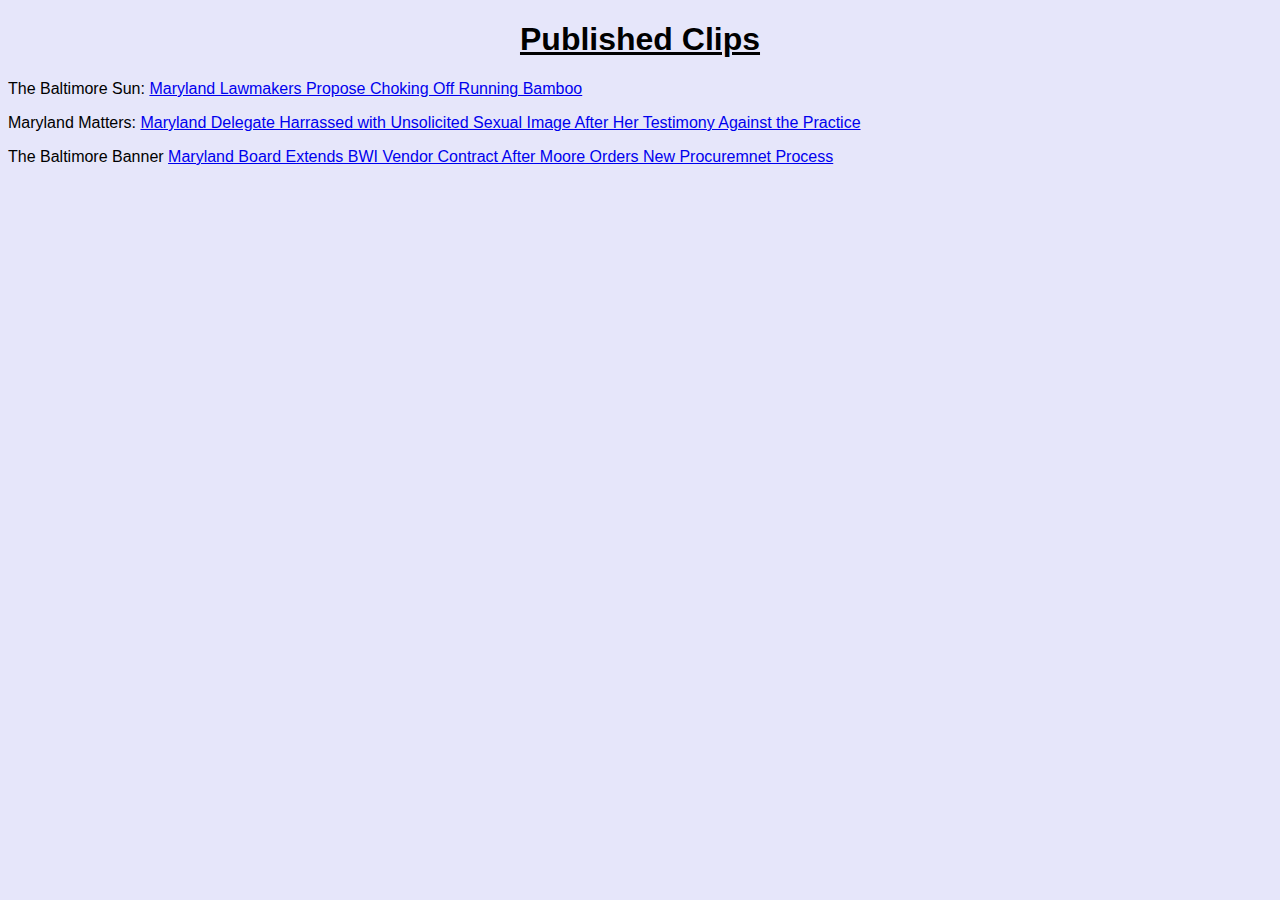
==== clips/index.html @ af97d693 "portfolio progress" ====
<!doctype html>
<html lang="en">

<head>
    <meta charset="utf-8">
    <meta name="viewport" content="width=device-width, initial-scale=1">
    <!-- seo -->
    <title>Taku</title>
    <meta name="description"
        content="Taku is a family/minority owned Taqueria & Mezcaleria serving food deeply rooted in Sinaloan ritual.">
    <!-- fonts -->
    <link rel="preconnect" href="https://fonts.googleapis.com">
    <link rel="preconnect" href="https://fonts.gstatic.com" crossorigin>
    <link href="https://fonts.googleapis.com/css2?family=Orbitron&display=swap" rel="stylesheet">
    <link href="https://fonts.googleapis.com/css2?family=Barlow+Condensed:wght@100;200;400;600&display=swap" rel="stylesheet">

    <!-- css -->
    <link href="https://cdn.jsdelivr.net/npm/bootstrap@5.3.0-alpha1/dist/css/bootstrap.min.css" rel="stylesheet"
        integrity="sha384-GLhlTQ8iRABdZLl6O3oVMWSktQOp6b7In1Zl3/Jr59b6EGGoI1aFkw7cmDA6j6gD" crossorigin="anonymous">
        <link rel="stylesheet" href="css/clips.css">
</head>

<body>

    <div class="containter">
        <header>
            <h1><u>Published Clips</u></h1>
        </header>
<main>
<div class="description">
<div class="row">
    <div class="col-md-4">
    <p>The Baltimore Sun:
        <a href="https://www.baltimoresun.com/maryland/bs-md-law-invasive-bamboo-20230203-mofs3vlxlfgfbptgwwwjvvimie-story.html">Maryland Lawmakers Propose Choking Off Running Bamboo</a>
        </p>

    <p>Maryland Matters:
        <a href="ttps://www.marylandmatters.org/2023/02/20/maryland-delegate-harassed-with-unsolicited-sexual-image-after-her-testimony-against-the-practice/">Maryland Delegate Harrassed with Unsolicited Sexual Image After Her Testimony Against the Practice</a>
    </p>

    <p>The Baltimore Banner
        <a href="https://www.thebaltimorebanner.com/culture/travel/maryland-board-extends-bwi-vendor-contract-after-moore-orders-new-procurement-process-6WG5X7C3KJC77N7SAZDZC3MWSY/">Maryland Board Extends BWI Vendor Contract After Moore Orders New Procuremnet Process </a>
    </p>
       
    </div>

    
    <script src="https://cdn.jsdelivr.net/npm/bootstrap@5.3.0-alpha1/dist/js/bootstrap.bundle.min.js"
        integrity="sha384-w76AqPfDkMBDXo30jS1Sgez6pr3x5MlQ1ZAGC+nuZB+EYdgRZgiwxhTBTkF7CXvN"
        crossorigin="anonymous"></script>
</body>

</html>
---- clips/css/clips.css ----
body{
    color: black;
    background-color: lavender;
    font-family: 'Tan Mon Cherri', sans-serif;
    text-align:left

}

header{
    text-align: center;
}
a:visited{
    color: darkgreen;
    text-decoration: none;
}
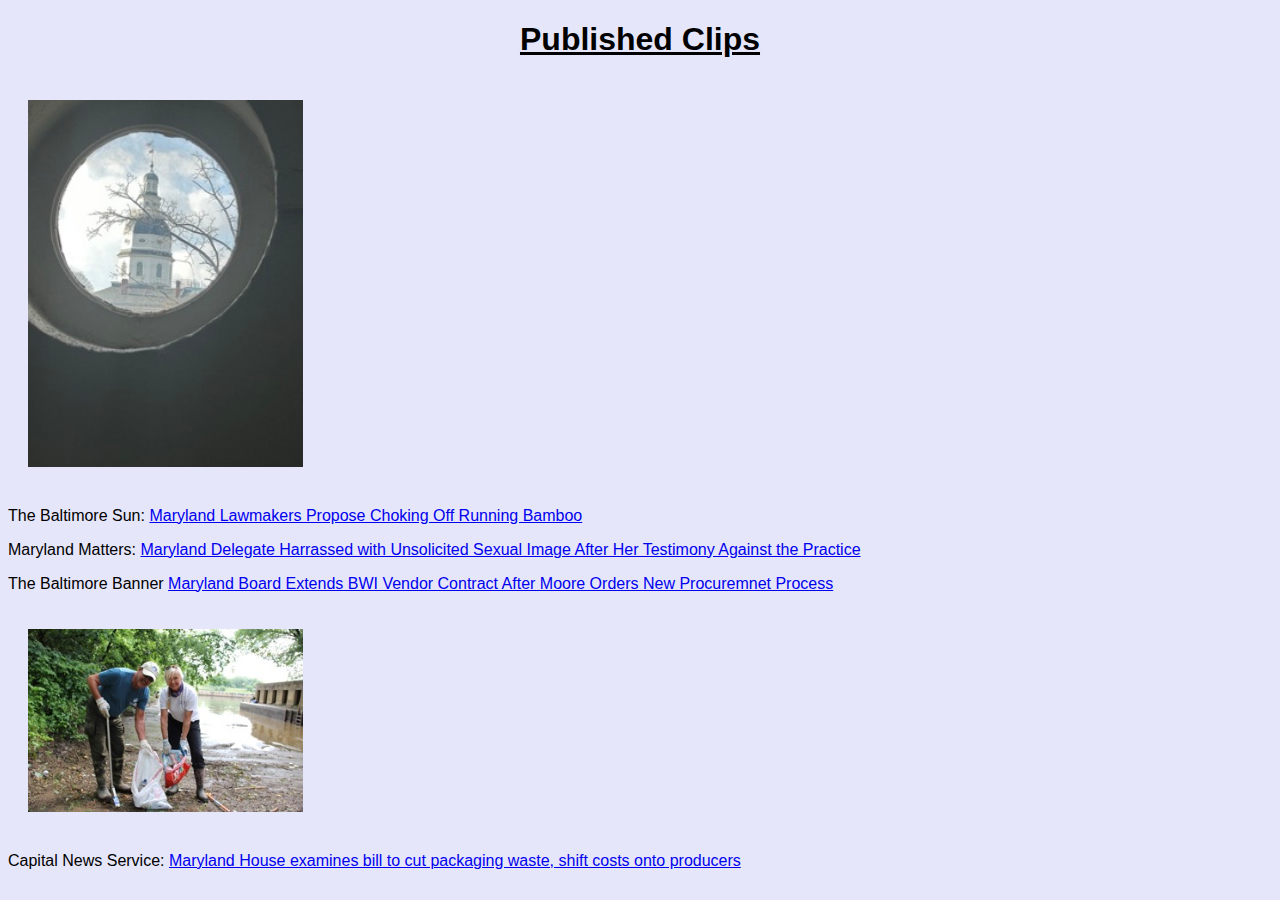
==== commit 2943bcea: "portfolio" ====
--- a/clips/index.html
+++ b/clips/index.html
@@ -5,7 +5,7 @@
     <meta charset="utf-8">
     <meta name="viewport" content="width=device-width, initial-scale=1">
     <!-- seo -->
-    <title>Taku</title>
+    <title>clips</title>
     <meta name="description"
         content="Taku is a family/minority owned Taqueria & Mezcaleria serving food deeply rooted in Sinaloan ritual.">
     <!-- fonts -->
@@ -27,20 +27,26 @@
             <h1><u>Published Clips</u></h1>
         </header>
 <main>
+   
 <div class="description">
-<div class="row">
-    <div class="col-md-4">
+<div class="row align-items-center">
+    <div class="col-md-4"> 
+        <img src="images/statehouse.jpeg" class="img-fluid" alt="statehouse">
     <p>The Baltimore Sun:
         <a href="https://www.baltimoresun.com/maryland/bs-md-law-invasive-bamboo-20230203-mofs3vlxlfgfbptgwwwjvvimie-story.html">Maryland Lawmakers Propose Choking Off Running Bamboo</a>
         </p>
 
     <p>Maryland Matters:
-        <a href="ttps://www.marylandmatters.org/2023/02/20/maryland-delegate-harassed-with-unsolicited-sexual-image-after-her-testimony-against-the-practice/">Maryland Delegate Harrassed with Unsolicited Sexual Image After Her Testimony Against the Practice</a>
+        <a href="https://www.marylandmatters.org/2023/02/20/maryland-delegate-harassed-with-unsolicited-sexual-image-after-her-testimony-against-the-practice/">Maryland Delegate Harrassed with Unsolicited Sexual Image After Her Testimony Against the Practice</a>
     </p>
 
     <p>The Baltimore Banner
         <a href="https://www.thebaltimorebanner.com/culture/travel/maryland-board-extends-bwi-vendor-contract-after-moore-orders-new-procurement-process-6WG5X7C3KJC77N7SAZDZC3MWSY/">Maryland Board Extends BWI Vendor Contract After Moore Orders New Procuremnet Process </a>
     </p>
+<img src="images/cbf.jpeg" class="img-fluid" alt="cbf_trash">
+    <p>Capital News Service:
+        <a href="https://cnsmaryland.org/2023/03/08/maryland-house-examines-bill-to-cut-packaging-waste-shift-costs-onto-producers/">Maryland House examines bill to cut packaging waste, shift costs onto producers </a>
+
        
     </div>
 
--- a/clips/css/clips.css
+++ b/clips/css/clips.css
@@ -12,4 +12,14 @@
 a:visited{
     color: darkgreen;
     text-decoration: none;
+    margin-top: 25px;
+    margin-right: 50px;
+    margin-bottom: 75px;
+    margin-left: 100px;
+}
+
+img{
+   margin: 20px; 
+   width: 275px;
+   
 }